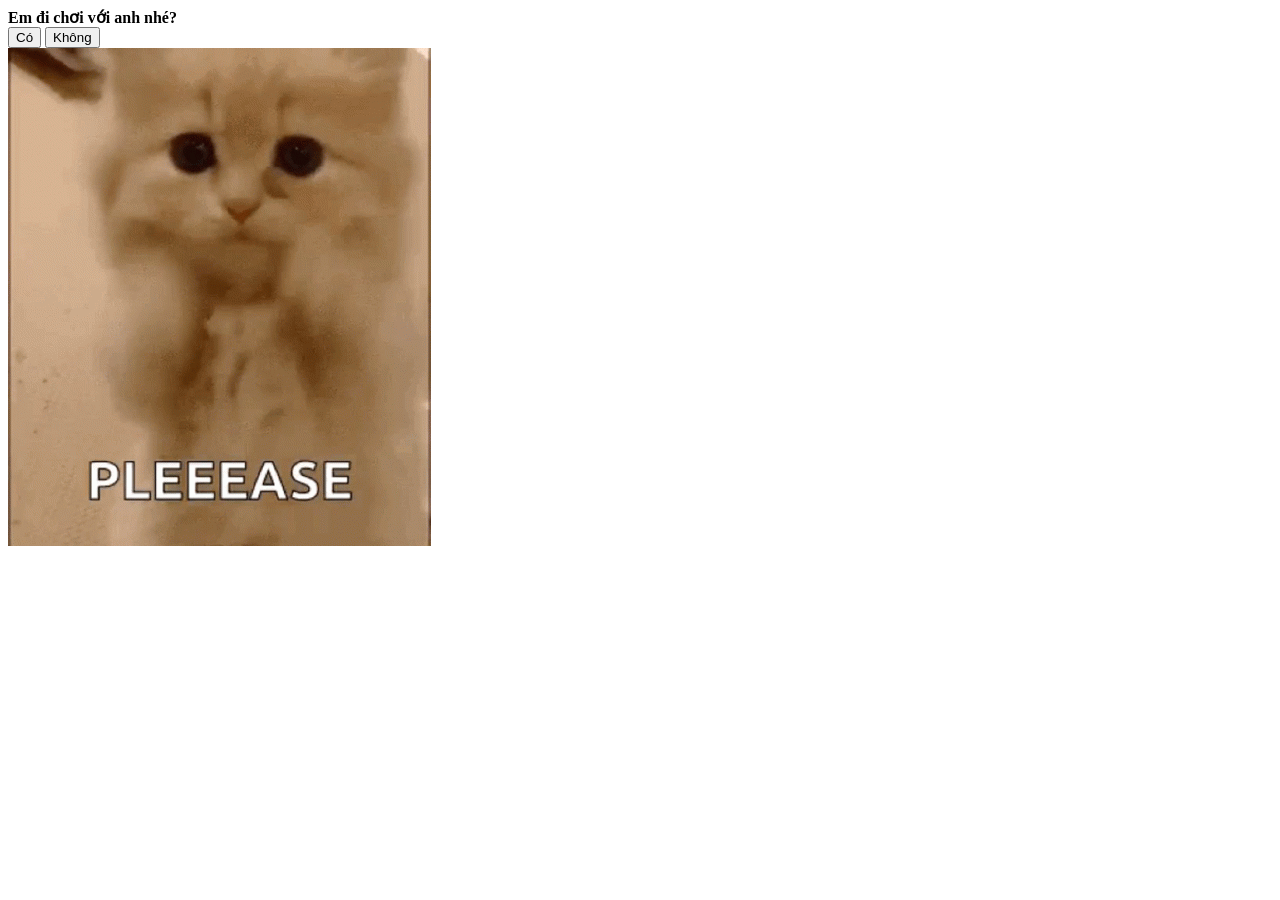
==== index.html @ f3ab715a "first commit" ====
<!DOCTYPE html>
<html lang="en">
  <head>
    <meta charset="UTF-8" />
    <meta name="viewport" content="width=device-width, initial-scale=1.0" />
    <title>Be My Valentine</title>
    <link rel="stylesheet" href="css/valentine.css" />
  </head>
  <body>
    <div id="valentineQuestion"><b>Em đi chơi với anh nhé?</b></div>
    <button class="answerButton" onclick="location.href='thankyou.html'">
      Có
    </button>
    <button class="answerButton" id="noButton">Không</button>
    <br />
    <img src="cat.gif" alt="cat asking question" class="responsive" />

    <script>
      document
        .getElementById("noButton")
        .addEventListener("click", function () {
          var yesButton = document.querySelector(
            'button[onclick*="thankyou.html"]'
          );
          var currentFontSize = parseInt(
            window.getComputedStyle(yesButton).fontSize
          );
          yesButton.style.fontSize = currentFontSize + 10 + "px"; // Increase font size by 5px
        });
    </script>
  </body>
</html>
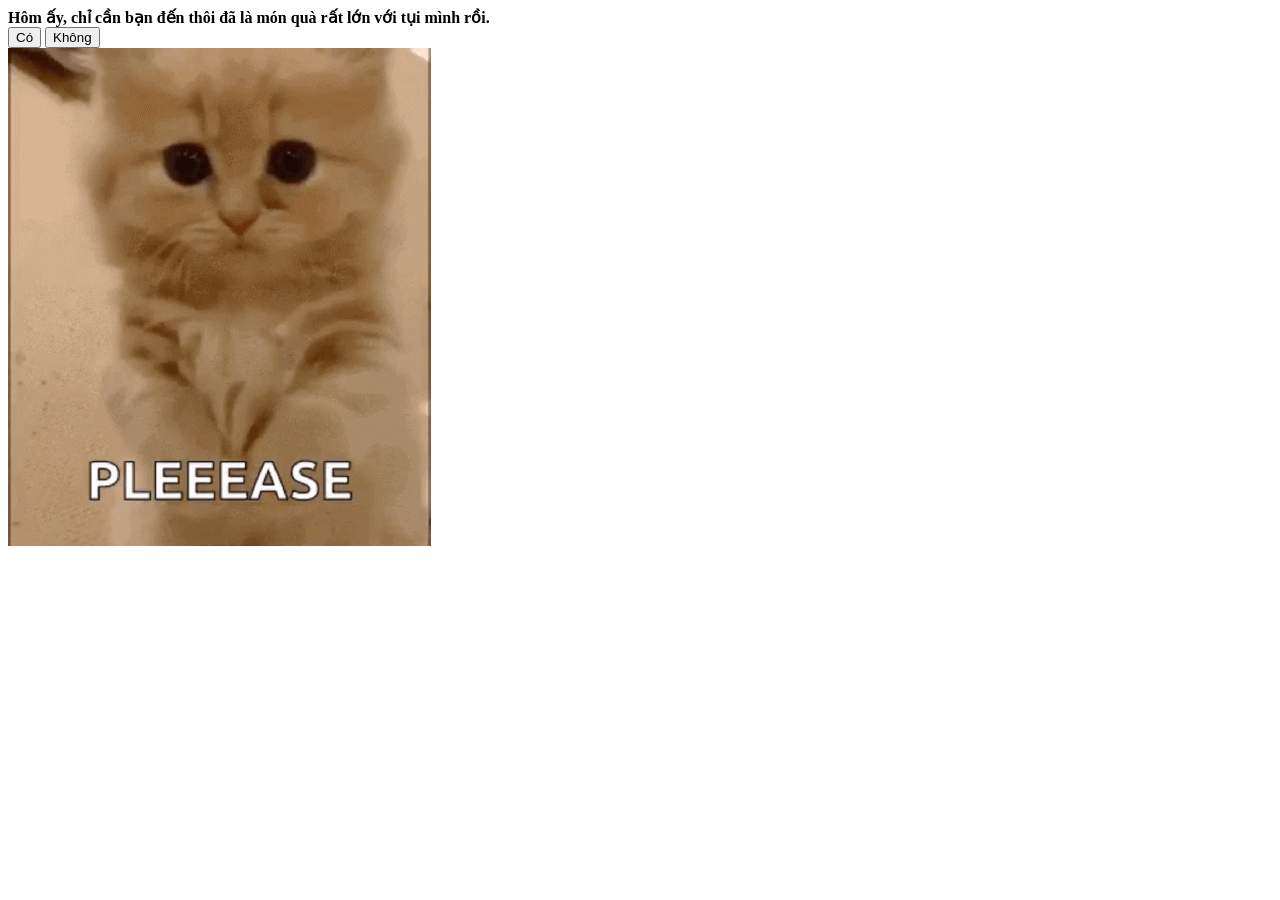
==== commit 4aada56b: "RE" ====
--- a/index.html
+++ b/index.html
@@ -3,11 +3,11 @@
   <head>
     <meta charset="UTF-8" />
     <meta name="viewport" content="width=device-width, initial-scale=1.0" />
-    <title>Be My Valentine</title>
+    <title>Thiệp Cưới Online ❤️😘</title>
     <link rel="stylesheet" href="css/valentine.css" />
   </head>
   <body>
-    <div id="valentineQuestion"><b>Em đi chơi với anh nhé?</b></div>
+    <div id="valentineQuestion"><b>Hôm ấy, chỉ cần bạn đến thôi đã là món quà rất lớn với tụi mình rồi.</b></div>
     <button class="answerButton" onclick="location.href='thankyou.html'">
       Có
     </button>
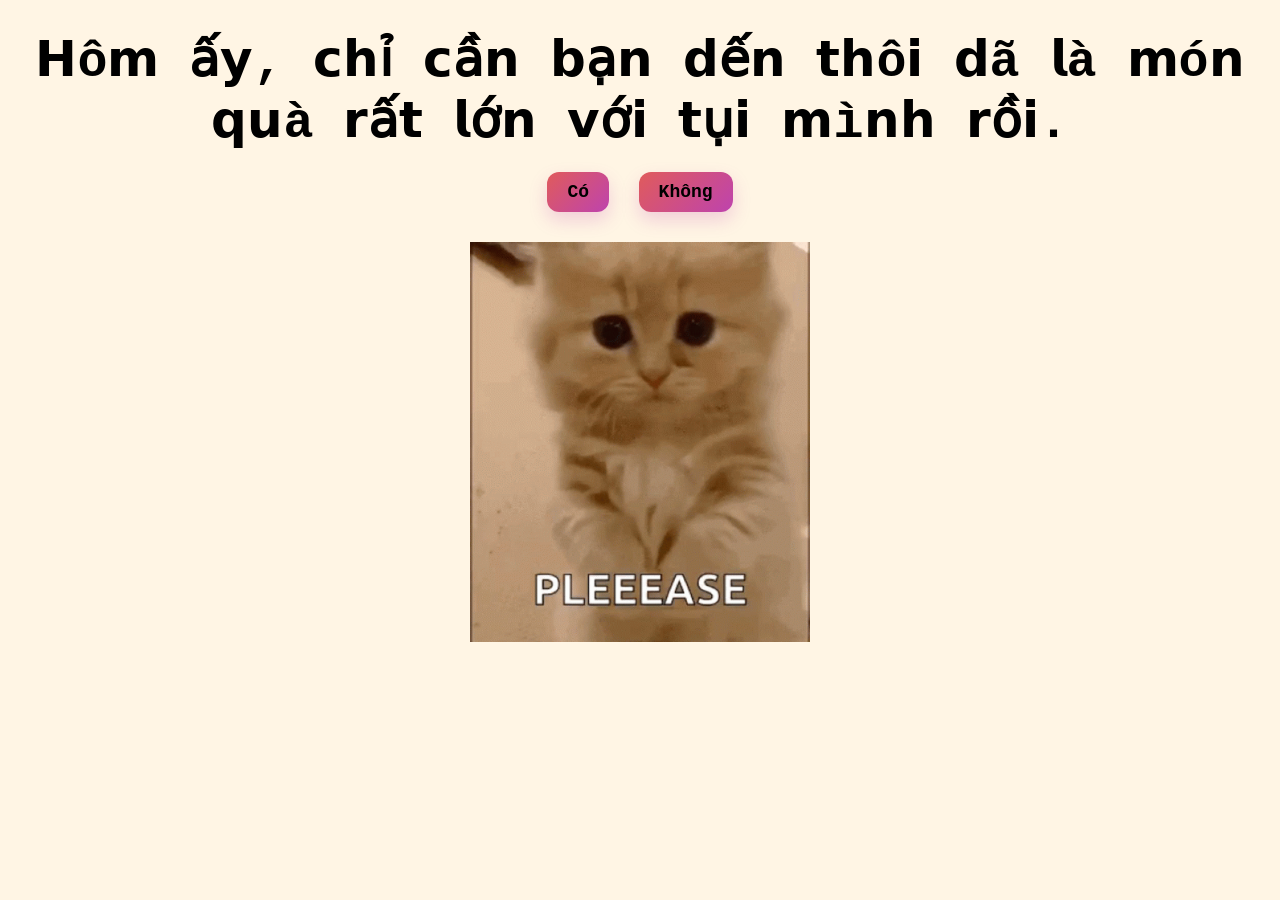
==== commit 9b912c81: "re" ====
--- a/index.html
+++ b/index.html
@@ -4,29 +4,72 @@
     <meta charset="UTF-8" />
     <meta name="viewport" content="width=device-width, initial-scale=1.0" />
     <title>Thiệp Cưới Online ❤️😘</title>
+
     <link rel="stylesheet" href="css/valentine.css" />
   </head>
+
   <body>
-    <div id="valentineQuestion"><b>Hôm ấy, chỉ cần bạn đến thôi đã là món quà rất lớn với tụi mình rồi.</b></div>
-    <button class="answerButton" onclick="location.href='thankyou.html'">
+
+    <!-- HOA RƠI -->
+    <div class="flowers">
+      <span>🌸</span>
+      <span>🌸</span>
+      <span>🌸</span>
+      <span>🌸</span>
+      <span>🌸</span>
+      <span>🌸</span>
+      <span>🌸</span>
+      <span>🌸</span>
+      <span>🌸</span>
+      <span>🌸</span>
+    </div>
+
+    <div id="valentineQuestion">
+      <b>
+        𝗛ô𝗺 ấ𝘆, 𝗰𝗵ỉ 𝗰ầ𝗻 𝗯ạ𝗻 𝗱ế𝗻 𝘁𝗵ô𝗶 𝗱ã 𝗹à 𝗺ó𝗻 𝗾𝘂à 𝗿ấ𝘁 𝗹ớ𝗻 𝘃ớ𝗶 𝘁ụ𝗶 𝗺ì𝗻𝗵 𝗿ồ𝗶.
+      </b>
+    </div>
+
+    <button
+      class="answerButton"
+      onclick="location.href='thankyou.html'"
+    >
       Có
     </button>
-    <button class="answerButton" id="noButton">Không</button>
+
+    <button
+      class="answerButton"
+      id="noButton"
+    >
+      Không
+    </button>
+
     <br />
-    <img src="cat.gif" alt="cat asking question" class="responsive" />
+
+    <img
+      src="cat.gif"
+      alt="cat asking question"
+      class="responsive"
+    />
 
     <script>
       document
         .getElementById("noButton")
         .addEventListener("click", function () {
+
           var yesButton = document.querySelector(
             'button[onclick*="thankyou.html"]'
           );
+
           var currentFontSize = parseInt(
             window.getComputedStyle(yesButton).fontSize
           );
-          yesButton.style.fontSize = currentFontSize + 10 + "px"; // Increase font size by 5px
+
+          yesButton.style.fontSize =
+            currentFontSize + 10 + "px";
+
         });
     </script>
+
   </body>
-</html>
+</html>
--- a/css/valentine.css
+++ b/css/valentine.css
@@ -0,0 +1,178 @@
+body {
+  text-align: center;
+
+  margin-top: 30px;
+
+  font-family: "Courier";
+
+  background-color: #fff5e4;
+
+  color: #000;
+}
+
+img {
+  height: 400px;
+
+  width: auto;
+
+  padding: 10px;
+}
+
+#valentineQuestion {
+  font-size: 50px;
+
+  margin-bottom: 10px;
+
+  color: #000;
+}
+
+.answerButton {
+  padding: 10px 20px;
+
+  font-size: 18px;
+
+  cursor: pointer;
+
+  margin: 10px;
+
+  font-family: "Courier";
+
+  margin-bottom: 20px;
+
+  background:
+    linear-gradient(
+      135deg,
+      #e05b5b,
+      #be43ae
+    );
+
+  color: #000;
+
+  border-radius: 12px;
+
+  border: none;
+
+  font-weight: bold;
+
+  box-shadow:
+    0 8px 18px rgba(190,67,174,0.22);
+
+  transition: 0.3s ease;
+}
+
+.answerButton:hover {
+  transform:
+    translateY(-3px)
+    scale(1.04);
+
+  box-shadow:
+    0 12px 24px rgba(224,91,91,0.25);
+} 
+/* ================= HOA RƠI ================= */
+
+.flowers {
+  position: fixed;
+
+  inset: 0;
+
+  overflow: hidden;
+
+  pointer-events: none;
+
+  z-index: 999;
+}
+
+.flowers span {
+  position: absolute;
+
+  top: -10%;
+
+  font-size: 28px;
+
+  opacity: 0.75;
+
+  animation: flowerFall linear infinite;
+}
+
+/* vị trí từng hoa */
+
+.flowers span:nth-child(1) {
+  left: 5%;
+  animation-duration: 8s;
+}
+
+.flowers span:nth-child(2) {
+  left: 15%;
+  animation-duration: 11s;
+  animation-delay: 1s;
+}
+
+.flowers span:nth-child(3) {
+  left: 28%;
+  animation-duration: 9s;
+  animation-delay: 2s;
+}
+
+.flowers span:nth-child(4) {
+  left: 40%;
+  animation-duration: 12s;
+}
+
+.flowers span:nth-child(5) {
+  left: 52%;
+  animation-duration: 10s;
+  animation-delay: 1.5s;
+}
+
+.flowers span:nth-child(6) {
+  left: 64%;
+  animation-duration: 8s;
+}
+
+.flowers span:nth-child(7) {
+  left: 76%;
+  animation-duration: 11s;
+  animation-delay: 2s;
+}
+
+.flowers span:nth-child(8) {
+  left: 85%;
+  animation-duration: 9s;
+}
+
+.flowers span:nth-child(9) {
+  left: 93%;
+  animation-duration: 8s;
+  animation-delay: 3s;
+}
+
+.flowers span:nth-child(10) {
+  left: 50%;
+  animation-duration: 12s;
+  animation-delay: 1s;
+}
+
+/* animation */
+
+@keyframes flowerFall {
+
+  0% {
+    transform:
+      translateY(-10vh)
+      rotate(0deg);
+
+    opacity: 0;
+  }
+
+  10% {
+    opacity: 0.8;
+  }
+
+  100% {
+    transform:
+      translateY(120vh)
+      rotate(360deg);
+
+    opacity: 0;
+  }
+}
